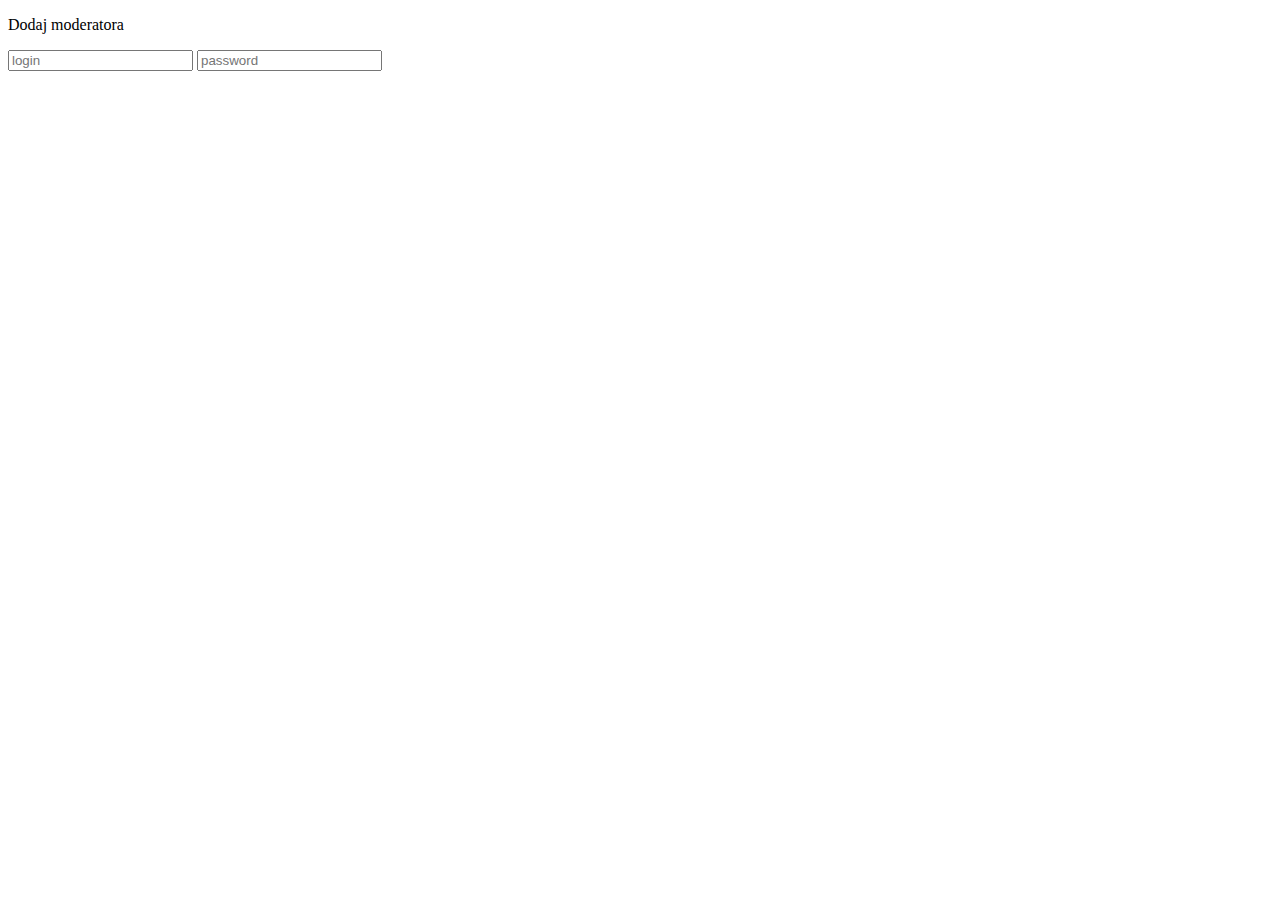
==== app/templates/add-moderator.html @ a3c1a13c "Merge branch 'master' of https://github.com/Castarox/HC" ====
<!DOCTYPE html
PUBLIC "-//W3C//DTD XHTML 1.0 Transitional//EN"
"http://www.w3.org/TR/xhtml1/DTD/xhtml1-transitional.dtd">

<html>

<head>
<title>My Title</title>
</head>

<body>

<p>Dodaj moderatora</p>

<form method="POST" action="add-moderator">
    <input type="text" name="login" placeholder="login" required>
    <input type="text" name="password" placeholder="password" required>

</form>

</body>
</html>
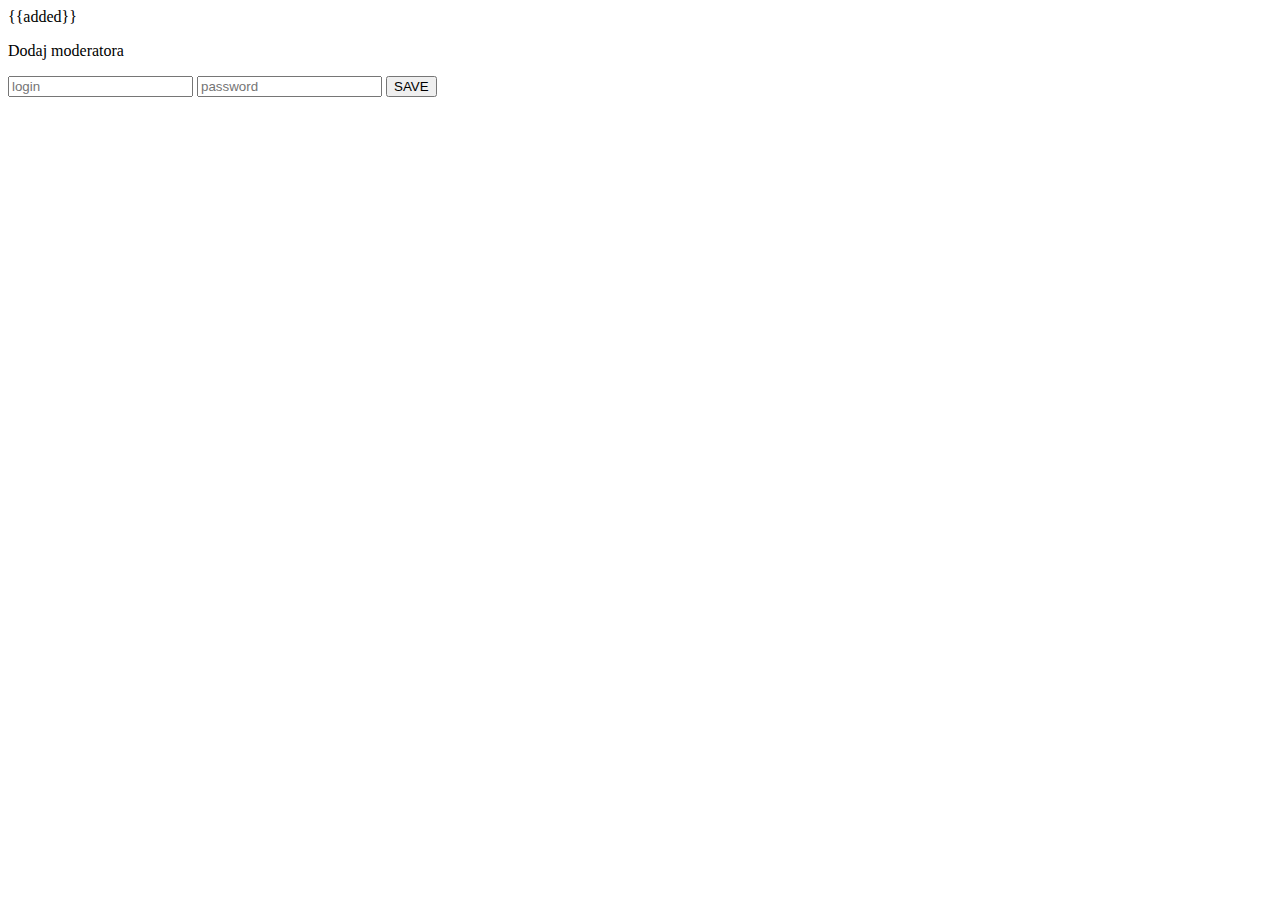
==== commit 86ad5952: "Add moderator" ====
--- a/app/templates/add-moderator.html
+++ b/app/templates/add-moderator.html
@@ -10,11 +10,14 @@
 
 <body>
 
+{{added}}
+
 <p>Dodaj moderatora</p>
 
 <form method="POST" action="add-moderator">
     <input type="text" name="login" placeholder="login" required>
-    <input type="text" name="password" placeholder="password" required>
+    <input type="password" name="password" placeholder="password" required>
+    <button type="submit" value="submit">SAVE</button>
 
 </form>
 
